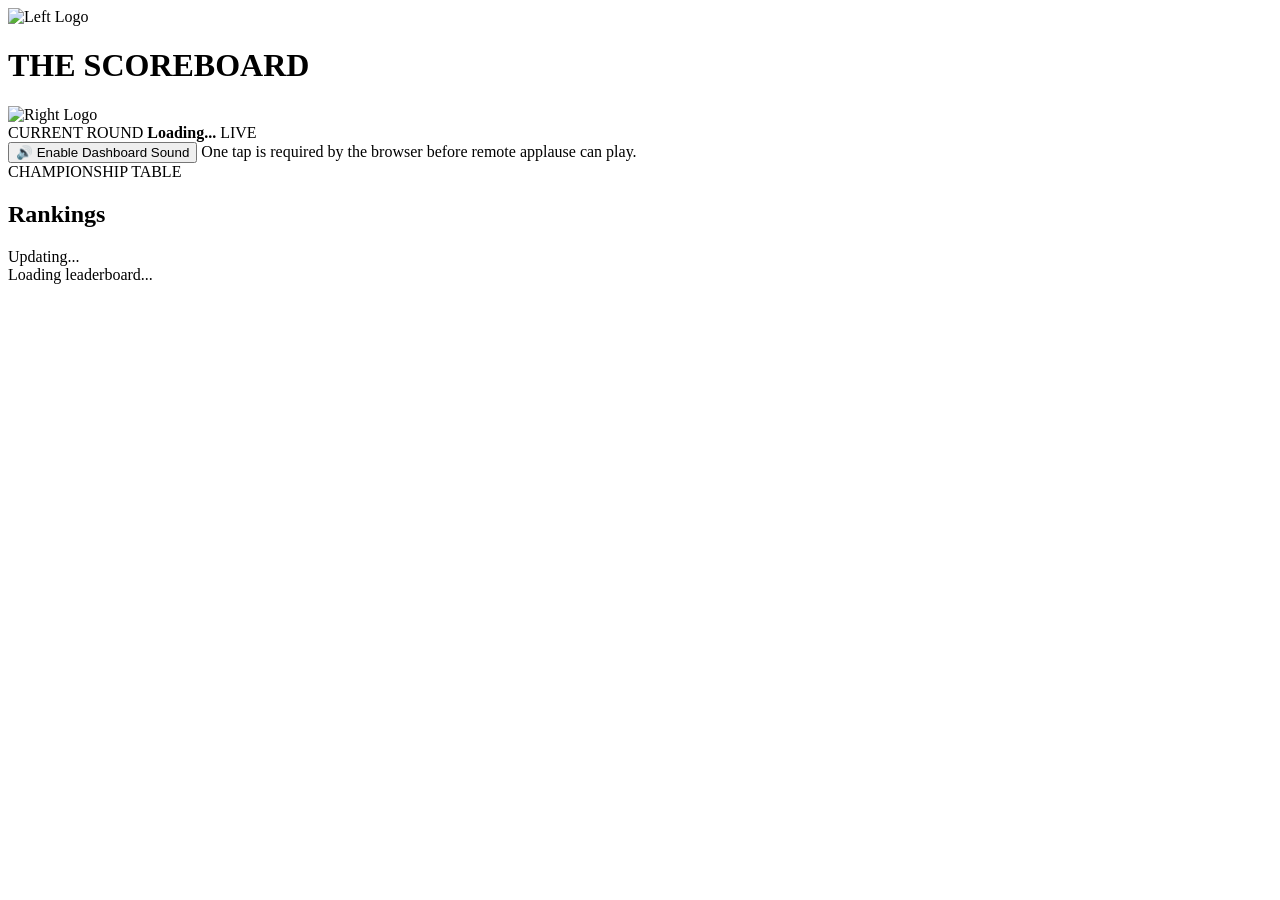
==== public/index.html @ 5d54b1c5 "modifications for sound fixing" ====
<!DOCTYPE html>
<html lang="en">
<head>
    <meta charset="UTF-8">
    <meta name="viewport" content="width=device-width, initial-scale=1.0">
    <meta name="description" content="Live quiz scoreboard">
    <title>The Score Board</title>
    <link rel="stylesheet" href="/style.css">
</head>
<body>
<main class="dashboard">
    <header class="scoreboard-header">

    <div class="logo-placeholder left-logo">
        <img
            src="/images/left-logo.png"
            alt="Left Logo"
        >
    </div>

    <h1>
        THE SCOREBOARD
    </h1>

    <div class="logo-placeholder right-logo">
        <img
            src="/images/right-logo.png"
            alt="Right Logo"
        >
    </div>

</header>

    <section class="current-round" aria-live="polite">
        <span>CURRENT ROUND</span>
        <strong id="current-round">Loading...</strong>
        <span class="live-indicator">
            <span class="live-dot"></span>
            LIVE
        </span>
    </section>

    <div class="dashboard-sound-wrap">
        <button
            id="dashboard-sound-enable"
            class="dashboard-sound-button"
            type="button"
        >
            🔊 Enable Dashboard Sound
        </button>
        <span class="dashboard-sound-help">
            One tap is required by the browser before remote applause can play.
        </span>
    </div>

    <section class="leaderboard-section">
        <div class="section-heading">
            <div>
                <span class="eyebrow">CHAMPIONSHIP TABLE</span>
                <h2>Rankings</h2>
            </div>
            <div id="last-updated">Updating...</div>
        </div>
        <div id="leaderboard" aria-live="polite">
            <div class="loading">Loading leaderboard...</div>
        </div>
    </section>
</main>
<script src="/app.js?v=clap-v6"></script>
</body>
</html>
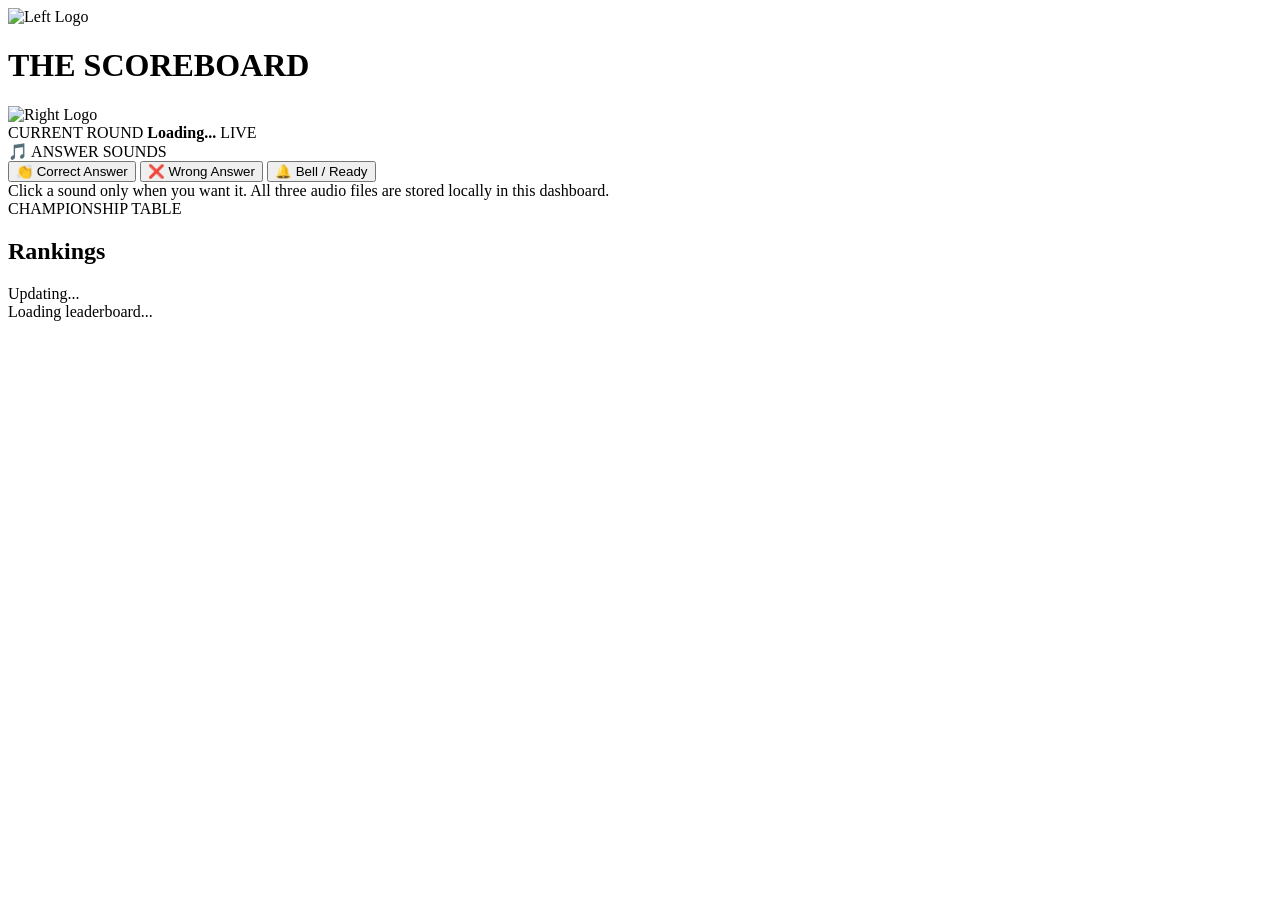
==== commit b0004245: "modfiications of audio directly on dashbaord" ====
--- a/public/index.html
+++ b/public/index.html
@@ -40,18 +40,15 @@
         </span>
     </section>
 
-    <div class="dashboard-sound-wrap">
-        <button
-            id="dashboard-sound-enable"
-            class="dashboard-sound-button"
-            type="button"
-        >
-            🔊 Enable Dashboard Sound
-        </button>
-        <span class="dashboard-sound-help">
-            One tap is required by the browser before remote applause can play.
-        </span>
-    </div>
+    <section class="dashboard-audio-panel" aria-label="Answer sound controls">
+        <div class="dashboard-audio-title">🎵 ANSWER SOUNDS</div>
+        <div class="dashboard-audio-buttons">
+            <button type="button" class="dashboard-audio-button correct" data-audio="correct-answer">👏 Correct Answer</button>
+            <button type="button" class="dashboard-audio-button wrong" data-audio="wrong-answer">❌ Wrong Answer</button>
+            <button type="button" class="dashboard-audio-button ready" data-audio="ready-ding">🔔 Bell / Ready</button>
+        </div>
+        <span class="dashboard-audio-help">Click a sound only when you want it. All three audio files are stored locally in this dashboard.</span>
+    </section>
 
     <section class="leaderboard-section">
         <div class="section-heading">
@@ -66,6 +63,6 @@
         </div>
     </section>
 </main>
-<script src="/app.js?v=clap-v6"></script>
+<script src="/app.js?v=answer-audio-v1"></script>
 </body>
 </html>
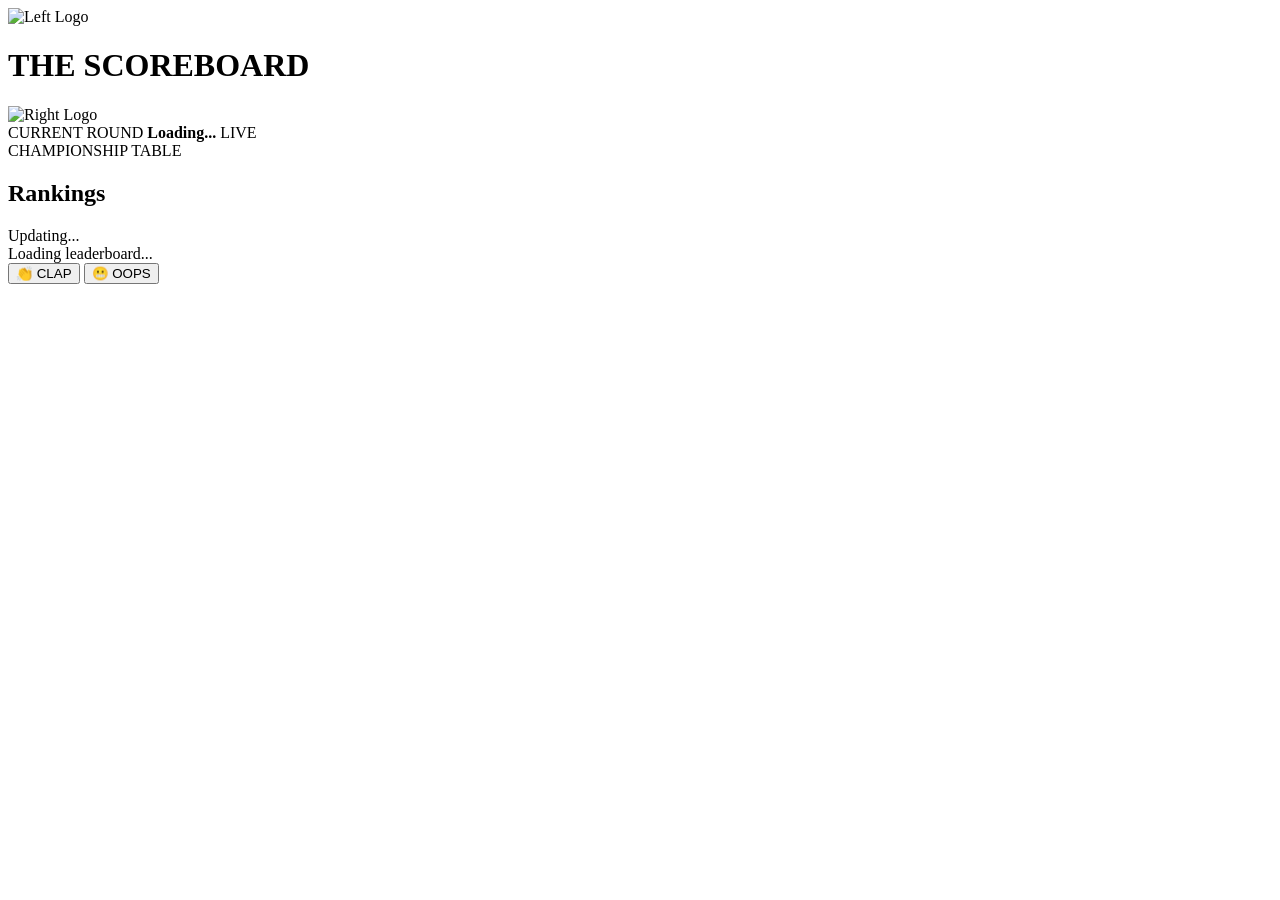
==== commit fd26857f: "modifications for the audio" ====
--- a/public/index.html
+++ b/public/index.html
@@ -40,16 +40,6 @@
         </span>
     </section>
 
-    <section class="dashboard-audio-panel" aria-label="Answer sound controls">
-        <div class="dashboard-audio-title">🎵 ANSWER SOUNDS</div>
-        <div class="dashboard-audio-buttons">
-            <button type="button" class="dashboard-audio-button correct" data-audio="correct-answer">👏 Correct Answer</button>
-            <button type="button" class="dashboard-audio-button wrong" data-audio="wrong-answer">❌ Wrong Answer</button>
-            <button type="button" class="dashboard-audio-button ready" data-audio="ready-ding">🔔 Bell / Ready</button>
-        </div>
-        <span class="dashboard-audio-help">Click a sound only when you want it. All three audio files are stored locally in this dashboard.</span>
-    </section>
-
     <section class="leaderboard-section">
         <div class="section-heading">
             <div>
@@ -62,7 +52,12 @@
             <div class="loading">Loading leaderboard...</div>
         </div>
     </section>
+
+    <section class="dashboard-audio-panel" aria-label="Answer sound controls">
+        <button type="button" class="dashboard-audio-button clap" data-audio="clap">👏 CLAP</button>
+        <button type="button" class="dashboard-audio-button oops" data-audio="oops">😬 OOPS</button>
+    </section>
 </main>
-<script src="/app.js?v=answer-audio-v1"></script>
+<script src="/app.js?v=answer-audio-v2"></script>
 </body>
 </html>
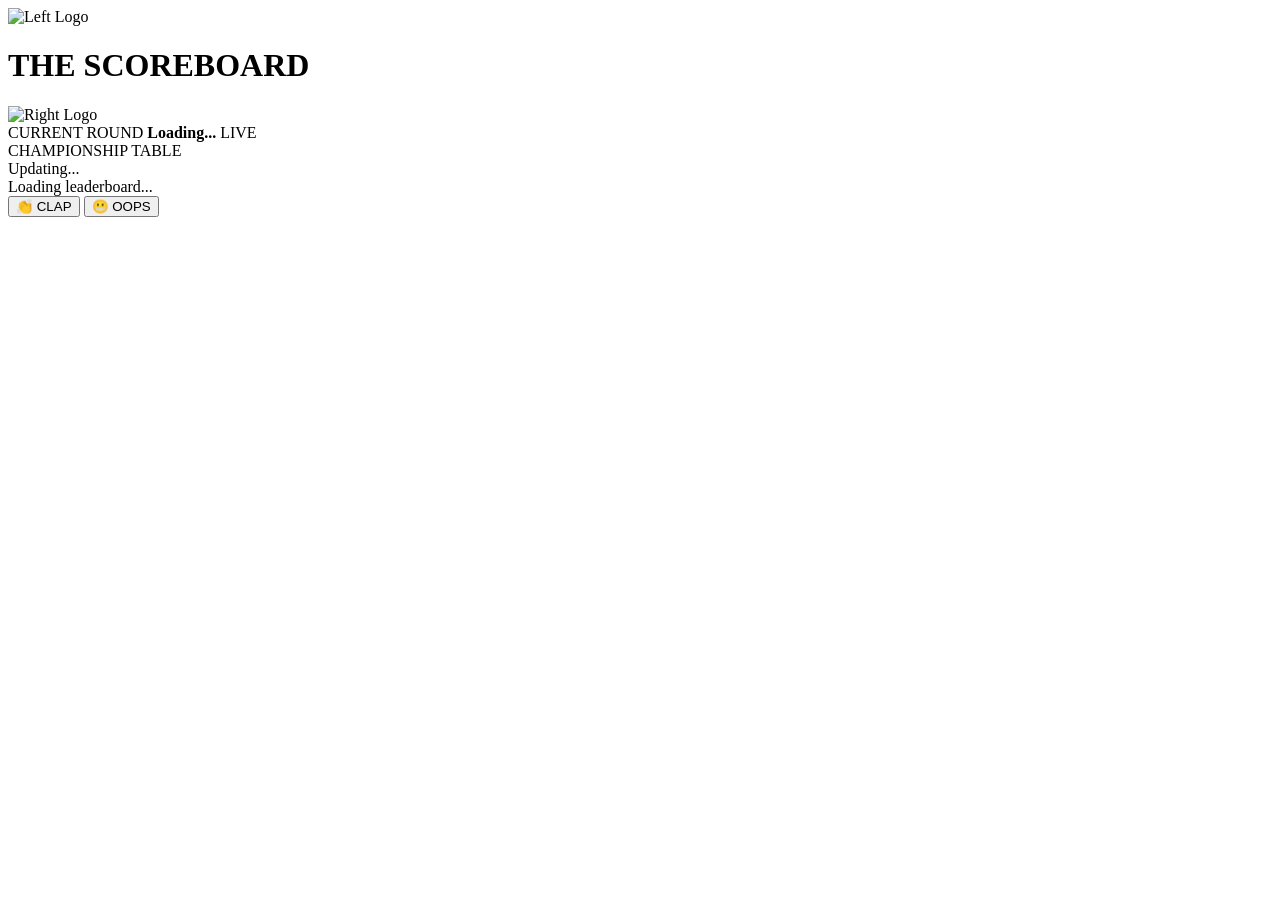
==== commit 8060e288: "colour change and RANKINGS removed" ====
--- a/public/index.html
+++ b/public/index.html
@@ -44,7 +44,6 @@
         <div class="section-heading">
             <div>
                 <span class="eyebrow">CHAMPIONSHIP TABLE</span>
-                <h2>Rankings</h2>
             </div>
             <div id="last-updated">Updating...</div>
         </div>
@@ -58,6 +57,6 @@
         <button type="button" class="dashboard-audio-button oops" data-audio="oops">😬 OOPS</button>
     </section>
 </main>
-<script src="/app.js?v=answer-audio-v2"></script>
+<script src="/app.js?v=answer-audio-v3"></script>
 </body>
 </html>
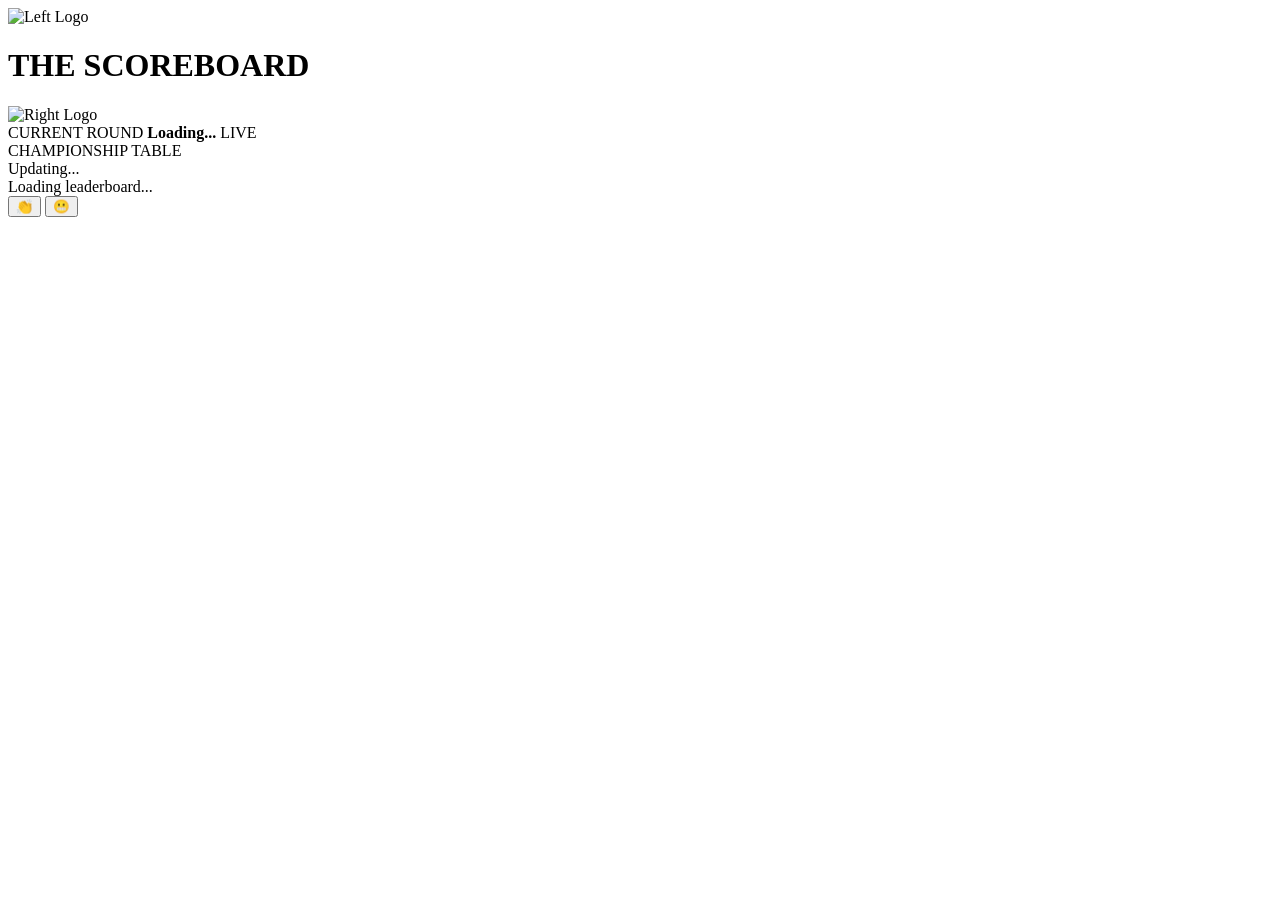
==== commit f8f01191: "removing names for the sound buttons" ====
--- a/public/index.html
+++ b/public/index.html
@@ -53,8 +53,8 @@
     </section>
 
     <section class="dashboard-audio-panel" aria-label="Answer sound controls">
-        <button type="button" class="dashboard-audio-button clap" data-audio="clap">👏 CLAP</button>
-        <button type="button" class="dashboard-audio-button oops" data-audio="oops">😬 OOPS</button>
+        <button type="button" class="dashboard-audio-button clap" data-audio="clap">👏</button>
+        <button type="button" class="dashboard-audio-button oops" data-audio="oops">😬</button>
     </section>
 </main>
 <script src="/app.js?v=answer-audio-v3"></script>
